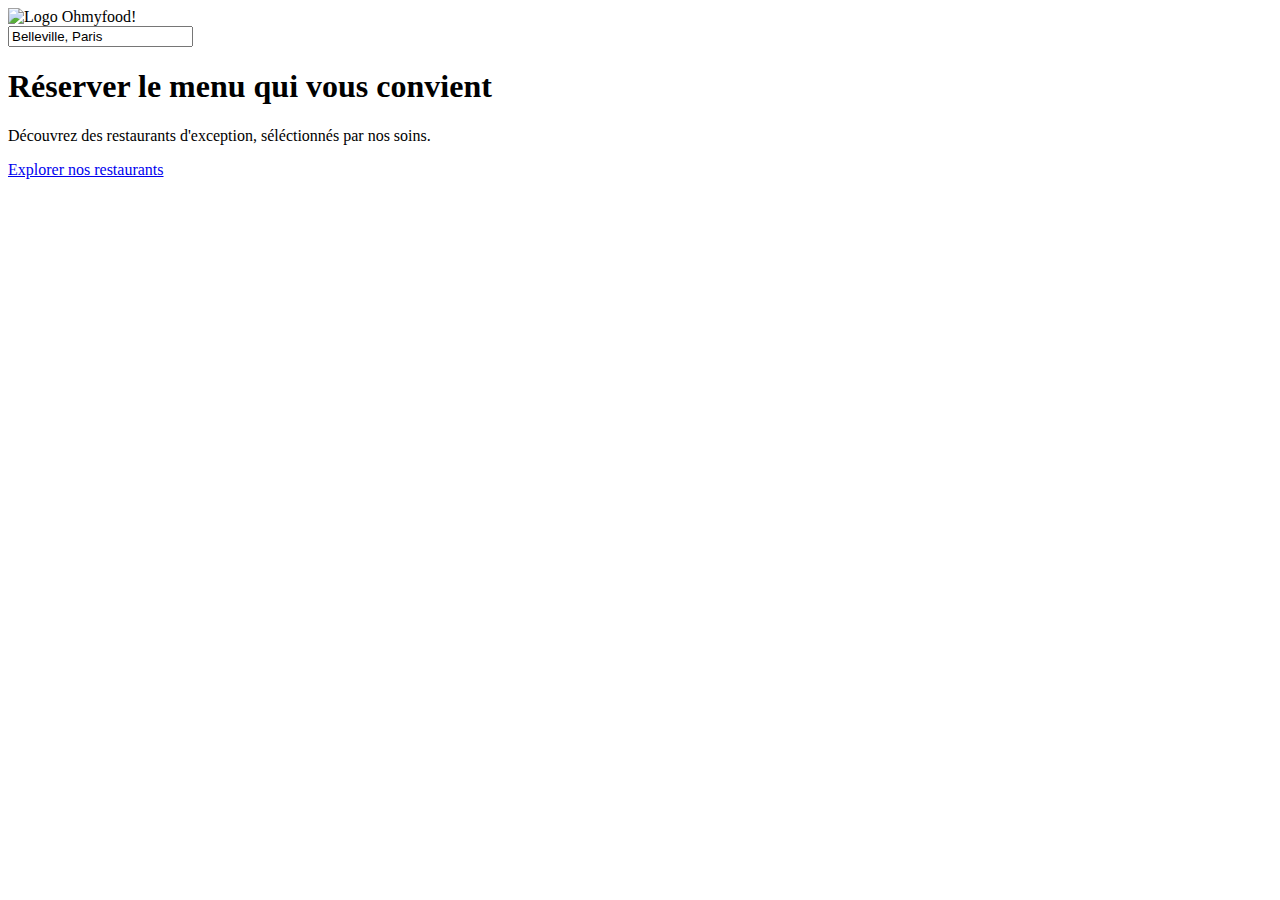
==== p3/Index.html @ 9db122a7 "all commit" ====
<!DOCTYPE html>
<html lang="en">
    <head>
        <meta chatset=" UTF-8"/>
        <meta name="viewport" content="width=375, initial-scale=1">
        <title>Ohmyfood!</title>
        <!-- <link rel="preconnect" href="https://fonts.googleapis.com">
        <link rel="preconnect" href="https://fonts.gstatic.com" crossorigin> -->
        <link href="https://fonts.googleapis.com/css2?family=Roboto&family=Shrikhand&display=swap" rel="stylesheet">
        <link rel="stylesheet" href="https://cdnjs.cloudflare.com/ajax/libs/font-awesome/6.0.0-beta3/css/all.min.css" integrity="sha512-Fo3rlrZj/k7ujTnHg4CGR2D7kSs0v4LLanw2qksYuRlEzO+tcaEPQogQ0KaoGN26/zrn20ImR1DfuLWnOo7aBA==" crossorigin="anonymous" referrerpolicy="no-referrer" />
        <link rel="stylesheet" href="css/styles.css">
    </head>
    <body class="site">
        <header>
            <div class="entête">
                <div class="logo">
                    <img src="Images/logo/ohmyfood.png" alt="Logo Ohmyfood!"/>
                </div>
                <div class="navigation">
                    <div class="barre_recherche">
                        <form method="post" action="traitement.php" class="formulaire">
                            <div class="icone">
                                <i class="fa-solid fa-location-dot"></i>
                            </div>
                            <div class="texte_recherche">
                                <input type="text" name="recherche" id="recherche" value="Belleville, Paris"/>
                            </div>            
                        </form>
                    </div>

                    <div class="explorer">
                        <div class="texte_explorer">
                            <h1>Réserver le menu qui vous convient</h1>
                            <p>Découvrez des restaurants d'exception, séléctionnés par nos soins.</p>
                        </div>
                        <div class="bouton_explorer">
                            <a href="#">
                                Explorer nos restaurants
                            </a>
                        </div>
                    </div>
                </div>
            </div>
        </header>

        <div class="Fonctionnement">
            <nav>
                
            </nav>
        </div>


    </body>
</html>
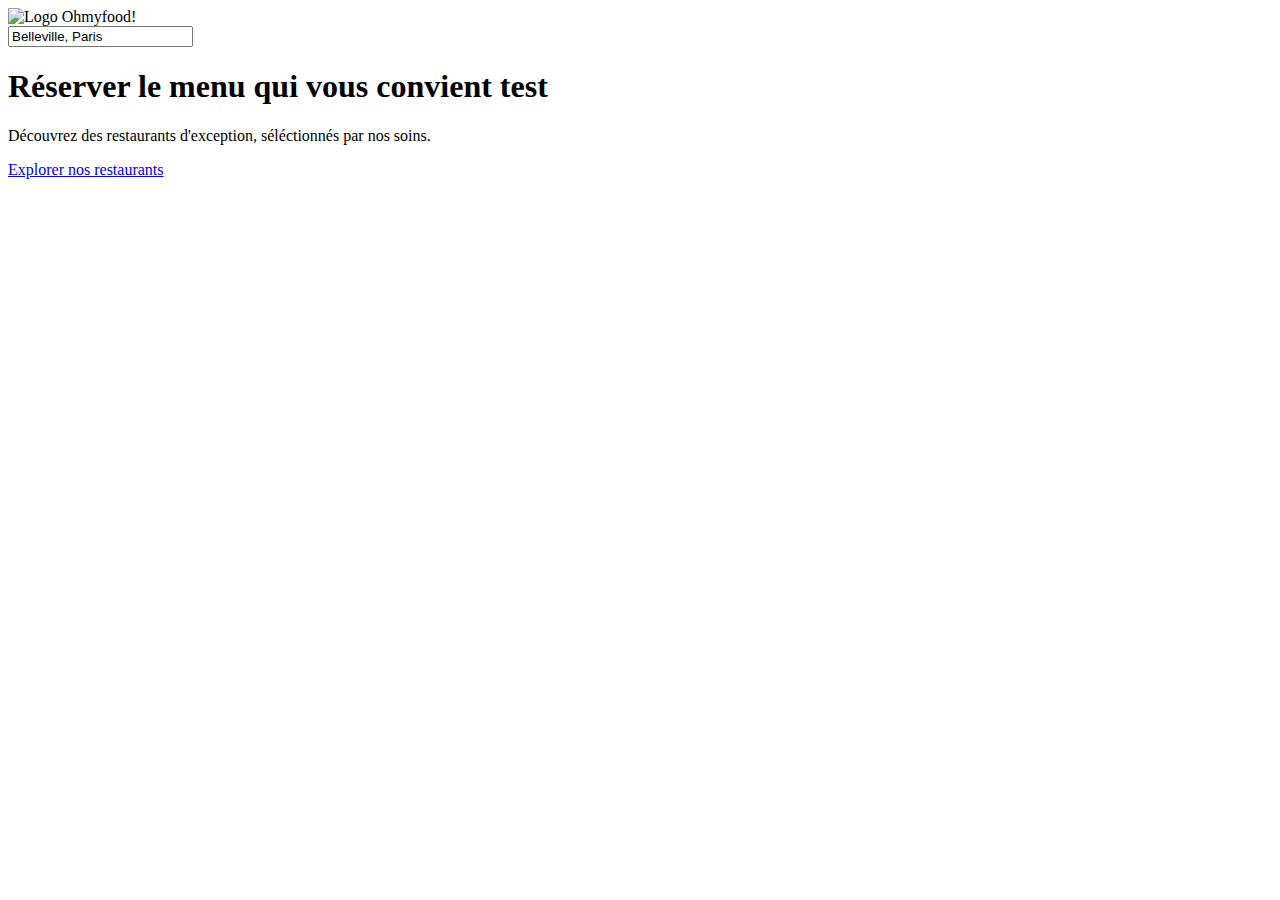
==== commit 6204b4f2: "test" ====
--- a/p3/Index.html
+++ b/p3/Index.html
@@ -30,7 +30,7 @@
 
                     <div class="explorer">
                         <div class="texte_explorer">
-                            <h1>Réserver le menu qui vous convient</h1>
+                            <h1>Réserver le menu qui vous convient test</h1>
                             <p>Découvrez des restaurants d'exception, séléctionnés par nos soins.</p>
                         </div>
                         <div class="bouton_explorer">
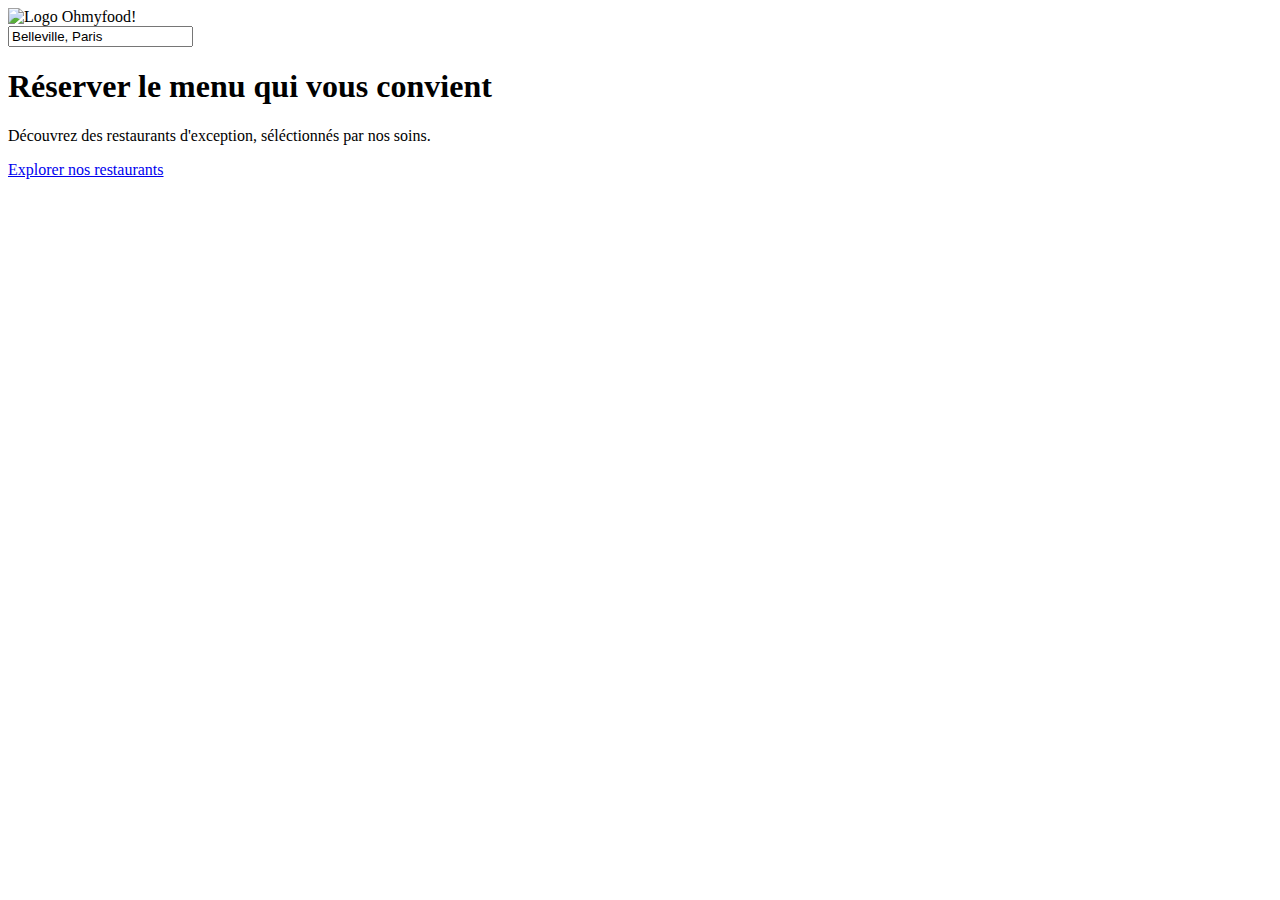
==== commit 9af466d1: "yep" ====
--- a/p3/Index.html
+++ b/p3/Index.html
@@ -30,7 +30,7 @@
 
                     <div class="explorer">
                         <div class="texte_explorer">
-                            <h1>Réserver le menu qui vous convient test</h1>
+                            <h1>Réserver le menu qui vous convient</h1>
                             <p>Découvrez des restaurants d'exception, séléctionnés par nos soins.</p>
                         </div>
                         <div class="bouton_explorer">
